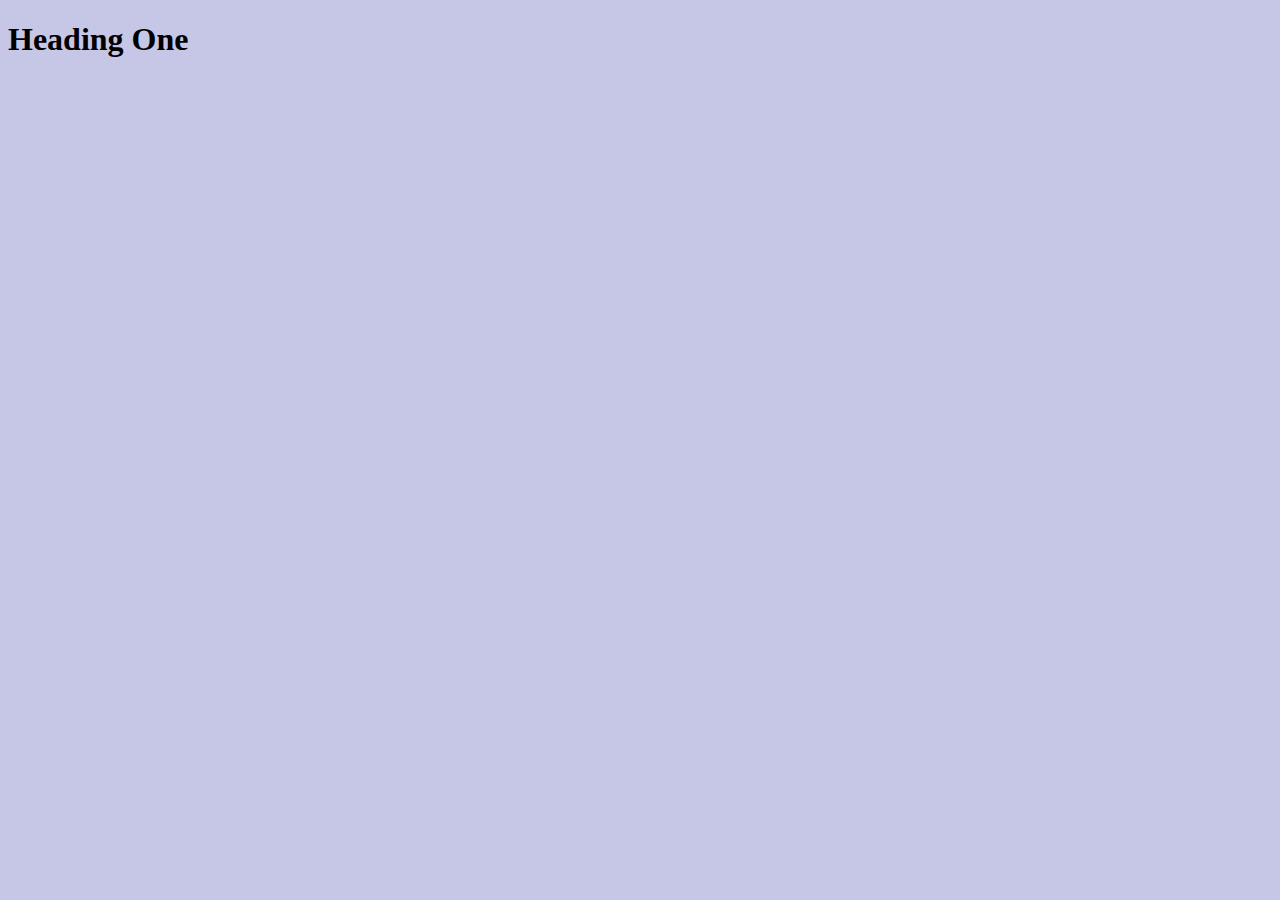
==== index.html @ 6820e26e "new file style.css and index.html is created" ====
<!DOCTYPE html>
<html lang="en">
    <head>
        <title>GIT Website Practice</title>
        <link rel="stylesheet" href="style.css" type="text/css">
    </head>

    <body>
        <h1>Heading One</h1>

    </body>
</html>
---- style.css ----
body{
    background-color: rgb(198, 198, 231);
    font-size:16px;
}
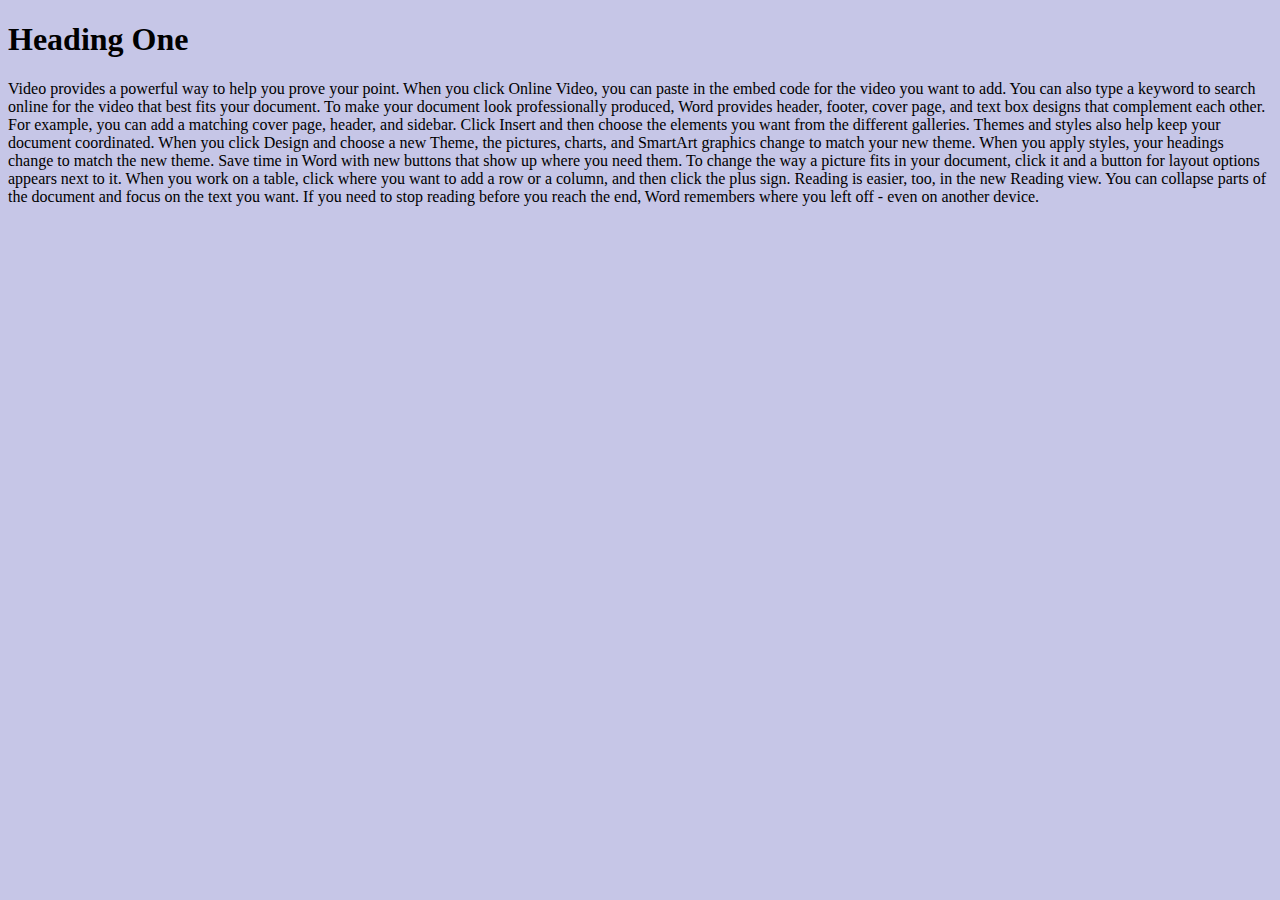
==== commit 038036f9: "Para added in H1" ====
--- a/index.html
+++ b/index.html
@@ -7,6 +7,17 @@
 
     <body>
         <h1>Heading One</h1>
+        <p>
+                Video provides a powerful way to help you prove your point. When you click Online Video, you can paste in the embed code for the video you want to add. You can also type a keyword to search online for the video that best fits your document.
+                To make your document look professionally produced, Word provides header, footer, cover page, and text box designs that complement each other. For example, you can add a matching cover page, header, and sidebar. Click Insert and then choose the elements you want from the different galleries.
+                Themes and styles also help keep your document coordinated. When you click Design and choose a new Theme, the pictures, charts, and SmartArt graphics change to match your new theme. When you apply styles, your headings change to match the new theme.
+                Save time in Word with new buttons that show up where you need them. To change the way a picture fits in your document, click it and a button for layout options appears next to it. When you work on a table, click where you want to add a row or a column, and then click the plus sign.
+                Reading is easier, too, in the new Reading view. You can collapse parts of the document and focus on the text you want. If you need to stop reading before you reach the end, Word remembers where you left off - even on another device.
+                
+                
+        </p>
+        <br><br><br>
+        
 
     </body>
 </html>